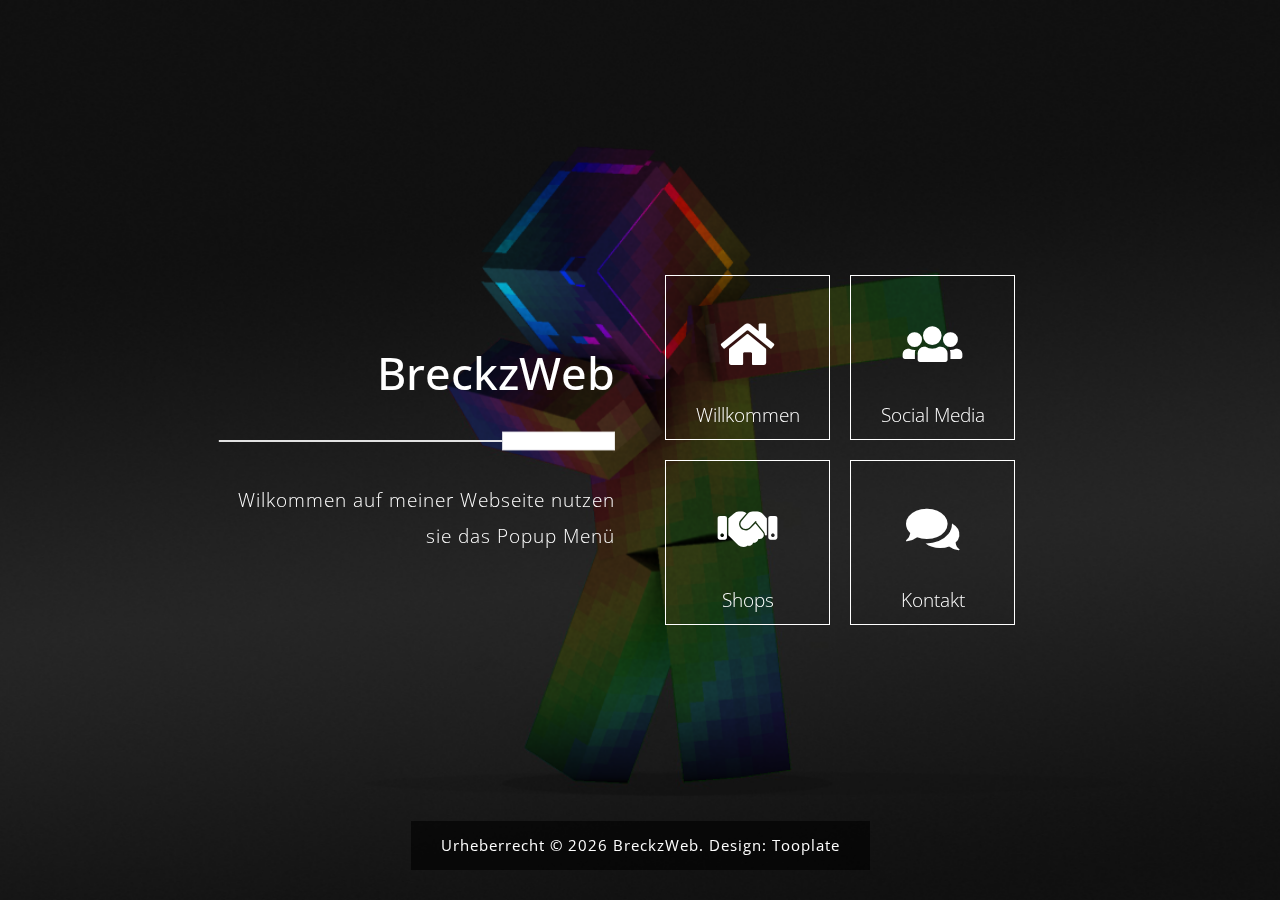
==== index.html @ 3dc98260 "Add files via upload" ====
<!DOCTYPE html>
<html lang="de">
<head>
    <meta charset="utf-8">
    <meta name="viewport" content="width=device-width, initial-scale=1">

    <title>BreckzWeb</title>
    <!-- CSS laden -->
    <link rel="stylesheet" href="https://fonts.googleapis.com/css?family=Open+Sans:300">  <!-- Google Webfont "Open Sans" -->
    <link rel="stylesheet" href="css/bootstrap.min.css">                                  <!-- https://getbootstrap.com/ -->
    <link rel="stylesheet" href="fontawesome/css/fontawesome-all.min.css">                <!-- https://fontawesome.com/ -->
    <link rel="stylesheet" type="text/css" href="slick/slick.css"/>                       <!-- http://kenwheeler.github.io/slick/ -->
    <link rel="stylesheet" type="text/css" href="slick/slick-theme.css"/>
    <link rel="stylesheet" href="css/tooplate-style.css">                                <!-- Templatemo Stil -->
    <script async src="https://pagead2.googlesyndication.com/pagead/js/adsbygoogle.js?client=ca-pub-4053846668307985"
     crossorigin="anonymous"></script>
    <script>document.documentElement.className="js";var supportsCssVars=function(){var e,t=document.createElement("style");return t.innerHTML="root: { --tmp-var: bold; }",document.head.appendChild(t),e=!!(window.CSS&&window.CSS.supports&&window.CSS.supports("font-weight","var(--tmp-var)")),t.parentNode.removeChild(t),e};supportsCssVars()||alert("Bitte betrachten Sie dies in einem modernen Browser wie der neuesten Version von Chrome oder Microsoft Edge.");</script>
    
</head>

<body>
    <div id="tm-bg"></div>
    <div id="tm-wrap">
        <div class="tm-main-content">
            <div class="container tm-site-header-container">
                <div class="row">
                    <div class="col-sm-12 col-md-6 col-lg-6 col-md-col-xl-6 mb-md-0 mb-sm-4 mb-4 tm-site-header-col">
                        <div class="tm-site-header">
                            <h1 class="mb-4">BreckzWeb</h1>
                            <img src="img/underline.png" class="img-fluid mb-4">
                            <p>Wilkommen auf meiner Webseite nutzen sie das Popup Menü</p>        
                        </div>                        
                    </div>
                    <div class="col-sm-12 col-md-6 col-lg-6 col-xl-6">
                        <div class="content">
                            <div class="grid">
                                <div class="grid__item" id="home-link">
                                    <div class="product">
                                        <div class="tm-nav-link">
                                            <i class="fas fa-home fa-3x tm-nav-icon"></i>
                                            <span class="tm-nav-text">Willkommen</span>
                                            <div class="product__bg"></div>        
                                        </div>                                    
                                        <div class="product__description">
                                            <div class="row mb-3">
                                                <div class="col-12">
                                                    <h2 class="tm-page-title">Willkommen bei BreckzWeb</h2>        
                                                </div>
                                            </div>                                        
                                            <div class="row">
                                                <div class="col-sm-12 col-md-6 col-lg-6 col-xl-6">
                                                    <img src="img/favicon.ico" class="img-fluid mb-3">
                                                    <p>Hey, willkommen! Dies ist die offizielle Webseite von BreckzTv auf BreckzWeb. Hier gibt’s News, Videos und vieles mehr. Viel Spaß beim Stöbern!</p>
                                                    <p>Bitte erzählen Sie Ihren Freunden von <a rel="nofollow" href="https://breckzweb.netlify.app" target="_parent">BreckzWeb</a>. Das wäre sehr hilfreich für uns. Danke.</p>    
                                                </div>
                                                <div class="discord-server">
                                                    <h3>Discord</h3>
                                                    <p>Tretet jetzt meinem Discord Server bei:</p>
                                                    <a class="join-button" href="https://discord.gg/ujYKbt6CQH">Zum Discord Server</a>
                                                    <a class="donation-button" href="https://www.paypal.com/paypalme/BurhanDakdevir">Spenden</a>
                                                </div>
                                                <div class="col-sm-12 col-md-6 col-lg-6 col-xl-6">
                                                    
                                    
                                                </div>                                        
                                            </div>
                                            
                                        </div>
                                    </div>
                                </div>

                                <div class="grid__item" id="team-link">
                                    <div class="product">
                                        <div class="tm-nav-link">
                                            <i class="fas fa-users fa-3x tm-nav-icon"></i>
                                            <span class="tm-nav-text">Social Media</span>
                                            <div class="product__bg"></div>            
                                        </div>                                     
                                        <div class="product__description">
                                            <div class="p-sm-4 p-2">
                                                <div class="row mb-3">
                                                    <div class="col-12">
                                                        <h2 class="tm-page-title">Hier sind die Socialmedia Kanäle.</h2>        
                                                    </div>
                                                </div>
                                                <div class="row tm-reverse-sm">
                                                    <div class="col-sm-12 col-md-8 col-lg-8 col-xl-8">
                                                        <a href="https://www.instagram.com/breckztv/" target="_blank" rel="noopener noreferrer">
                                                            <img src="img/instagram.png" alt="Instagram Icon" width="50" height="50">
                                                        </a>
                                                        <a href="https://www.youtube.com/channel/UCcWAh6ZCS0S7OKn42USLq7Q" target="_blank" rel="noopener noreferrer">
                                                            <img src="img/youtube.png" alt="YouTube Icon" width="50" height="50">
                                                        </a>
                                                        <a href="https://www.tiktok.com/@breckztv?" target="_blank" rel="noopener noreferrer">
                                                            <img src="img/tiktok.png" alt="TikTok Icon" width="50" height="50">
                                                        </a>
                                                        <a href="https://www.twitch.tv/breckztv" target="_blank" rel="noopener noreferrer">
                                                            <img src="img/twitch.png" alt="Twitch Icon" width="50" height="50">
                                                        </a>
                                                        <a href="https://open.spotify.com/intl-de/artist/3eEcuAtB63P7e7k5vS189v?si=sSIAUNODQnudlvntLWBLWA&nd=1&dlsi=ccb4ec44098e4a85" target="_blank" rel="noopener noreferrer">
                                                            <img src="img/spotify.png" alt="Spotify Icon" width="50" height="50">
                                                        </a>
                                                              
                                                    </div>                                                
                                                    <div class="col-sm-12 col-md-4 col-lg-4 col-xl-4 mb-lg-0 mb-sm-4 mb-4">
                                                    
                                                    </div>
                                                </div>
                                            </div>
                                        </div>
                                    </div>
                                </div>

                                <div class="grid__item">
                                    <div class="product">
                                        <div class="tm-nav-link">
                                            <i class="fas fa-handshake fa-3x tm-nav-icon"></i>
                                            <span class="tm-nav-text">Shops</span>
                                            <div class="product__bg"></div>             
                                        </div>                                                                 
                                        <div class="product__description">
                                            <div class="p-sm-4 p-2">
                                                <div class="row mb-3">
                                                    <div class="col-12">
                                                        <h2 class="tm-page-title">Meine Shops</h2>        
                                                    </div>
                                                </div>
                                                <div class="row mb-3">
                                                    <div class="col-12">
                                                        <p>Hier findet ihr Meine Shops <a rel="nofollow" href="https://breckztv-shop.myspreadshop.de/" target="_parent">BreckzTvShop</a> und <a rel="nofollow" href="https://b-shop.myspreadshop.de/" target="_parent">Biggest Shop</a> mit professionell erstellten Logos durch Adobe Photoshop und Gimp.</p>
                                                    </div>
                                                </div>
                                                <div class="row">
                                                    <div class="col-12">
                                                        <div class="p-sm-4 p-2 tm-img-container">
                                                            <div class="tm-img-slider" id="tmImgSlider">
                                                              <a href="https://breckztv-shop.myspreadshop.de/breckztv?idea=6388bfd53664df7481e527cf" class="tm-slider-img-link"><img src="img/design/design1.jpg" alt="BreckzTvShop" class="img-fluid tm-slider-img"></a>
                                                              <a href="https://breckztv-shop.myspreadshop.de/icy+b%C3%A4r+by+breckztv+design+orginal?idea=63ead3eade70b11fe5a7b397" class="tm-slider-img-link"><img src="img/design/design2.jpg" alt="BreckzTvShop" class="img-fluid tm-slider-img"></a>
                                                              <a href="https://breckztv-shop.myspreadshop.de/planet+von+breckztv?idea=63fd0ec10f06672fa796cc8c" class="tm-slider-img-link"><img src="img/design/design3.jpg" alt="BreckzTvShop" class="img-fluid tm-slider-img"></a>
                                                              <a href="https://breckztv-shop.myspreadshop.de/planet+der+breckz?idea=640460c50f06672fa78fc1ee" class="tm-slider-img-link"><img src="img/design/design4.jpg" alt="BreckzTvShop" class="img-fluid tm-slider-img"></a>
                                                              <a href="https://breckztv-shop.myspreadshop.de/%C3%BCff+kafa+leyla?idea=642d9533ceea756f579893e6" class="tm-slider-img-link"><img src="img/design/design5.jpg" alt="BreckzTvShop" class="img-fluid tm-slider-img"></a>
                                                              <a href="https://breckztv-shop.myspreadshop.de/teddy+in+cartoon+style?idea=64ad9e7877f5bb73d419576c" class="tm-slider-img-link"><img src="img/design/design6.jpg" alt="BreckzTvShop" class="img-fluid tm-slider-img"></a>
                                                              <a href="https://breckztv-shop.myspreadshop.de/over+the+moon?idea=669dfbca851398410bbe30be" class="tm-slider-img-link"><img src="img/design/design7.jpg" alt="BreckzTvShop" class="img-fluid tm-slider-img"></a>
                                                              <a href="https://breckztv-shop.myspreadshop.de/elektrik+dragon+breckztv?idea=672f9b82774a2c01cb53615e" class="tm-slider-img-link"><img src="img/design/design8.jpg" alt="BreckzTvShop" class="img-fluid tm-slider-img"></a>
                                                              <a href="https://b-shop.myspreadshop.de/kassel+ist+hood?idea=633d938518fd727533b9616f" class="tm-slider-img-link"><img src="img/design/b-design1.jpg" alt="Biggest-Shop" class="img-fluid tm-slider-img"></a>
                                                              <a href="https://b-shop.myspreadshop.de/frosch+design?idea=66671d9b1a28af32506dbac9" class="tm-slider-img-link"><img src="img/design/b-design2.jpg" alt="Bild 4" class="img-fluid tm-slider-img"></a>
                                                            </div>
                                                        </div>  
                                                    </div>
                                                </div>
                                            </div>
                                        </div>       
                                    </div>
                                </div>

                                <div class="grid__item">
                                    <div class="product">
                                        <div class="tm-nav-link">
                                            <i class="fas fa-comments fa-3x tm-nav-icon"></i>
                                            <span class="tm-nav-text">Kontakt</span>
                                            <div class="product__bg"></div>             
                                        </div>                                                              
                                        <div class="product__description">
                                            <div class="pt-sm-4 pb-sm-4 pl-sm-5 pr-sm-5 pt-2 pb-2 pl-3 pr-3">
                                                <div class="row mb-3">
                                                    <div class="col-12">
                                                        <h2 class="tm-page-title">Kontaktieren Sie uns</h2>        
                                                    </div>
                                                </div>
                                                <div class="row mb-4">
                                                    <div class="col-12">
                                                        </div>
                                                </div>
                                                <div class="row">
                                                    <div class="col-12">
                                                        <form action="mailto:burhandakdevir@googlemail.com" method="post" class="contact-form">
                                                            <div class="row">
                                                                <div class="form-group col-md-6 col-lg-6 col-xl-6">
                                                                  <input type="text" id="contact_name" name="contact_name" class="form-control" placeholder="Name"  required/>
                                                                </div>
                                                                <div class="form-group col-md-6 col-lg-6 col-xl-6 tm-col-email">
                                                                  <input type="email" id="contact_email" name="contact_email" class="form-control" placeholder="E-Mail"  required/>
                                                                </div>
                                                            </div>                                                        
                                                            <div class="form-group">
                                                              <textarea id="contact_message" name="contact_message" class="form-control" rows="9" placeholder="Nachricht" required></textarea>
                                                            </div>
                                                            <button type="submit" class="btn btn-primary tm-btn-submit">Absenden</button>
                                                        </form>
                                                    </div>
                                                </div>
                                            </div>                                            
                                        </div>
                                    </div>
                                </div>
                            </div> 
                        </div>                       
                    </div>
                </div>                
            </div>
            <footer>
                <p class="small tm-copyright-text">Urheberrecht &copy; <span class="tm-current-year">2025</span> BreckzWeb. 
                
                Design: <a rel="nofollow" href="https://www.tooplate.com" class="tm-text-highlight">Tooplate</a></p>
            </footer>
        </div> <!-- .tm-main-content -->  
    </div>
    <!-- JS laden -->
    <script src="js/jquery-3.2.1.slim.min.js"></script>         <!-- https://jquery.com/ -->    
    <script src="slick/slick.min.js"></script>                  <!-- http://kenwheeler.github.io/slick/ -->  
    <script src="js/anime.min.js"></script>                     <!-- http://animejs.com/ -->
    <script src="js/main.js"></script>  
    <script>      

        function setupFooter() {
            var pageHeight = $('.tm-site-header-container').height() + $('footer').height() + 100;

            var main = $('.tm-main-content');

            if($(window).height() < pageHeight) {
                main.addClass('tm-footer-relative');
            }
            else {
                main.removeClass('tm-footer-relative');   
            }
        }

        /* DOM ist bereit
        ------------------------------------------------*/
        $(function(){

            setupFooter();

            $(window).resize(function(){
                setupFooter();
            });

            $('.tm-current-year').text(new Date().getFullYear());  // Aktualisieren Sie das Jahr im Urheberrecht           
        });

    </script>             

</body>
</html>
---- css/tooplate-style.css ----
body {
  font-family: "Open Sans", Helvetica, Arial, sans-serif;
  font-size: 19px;
  font-weight: 300;
  color: white;
  position: relative;
}

h1 {
  font-size: 2.8rem;
}

#tm-bg {
  position: fixed;
  top: 0;
  left: 0;
  width: 100%;
  height: 100%;
  background-image: url(../img/pop-bg.png);
  background-position: center;
  background-size: cover;
  background-repeat: no-repeat;
  z-index: -1;
  transition: all 0.3s ease;
}

#tm-bg:after {
  content: "";
  display: block;
  position: absolute;
  top: 0;
  left: 0;
  width: 100%;
  height: 100%;
}

#tm-wrap {
  display: flex;
  align-items: center;
  height: 100%;
  min-height: 100vh;
}

p {
  line-height: 1.9;
  letter-spacing: 1px;
}

.tm-main-content {
  display: flex;
  align-items: center;
  padding: 50px 15px;
  position: absolute;
  left: 0;
  right: 0;
  top: 0;
  bottom: 0;
  overflow: auto;
}

.tm-site-header-col {
  display: flex;
  align-items: center;
}

.tm-site-header {
  margin: 10px;
  text-align: right;
  width: 100%;
}

.tm-nav ul {
  padding-left: 0;
  display: block;
}

.tm-nav li {
  list-style: none;
  display: inline-block;
  border: 1px solid white;
  float: left;
  margin: 10px;
}

.tm-nav-link {
  color: white;
  display: flex;
  flex-direction: column;
  justify-content: center;
  width: 165px;
  height: 165px;
  text-align: center;
  border: 1px solid white;
  cursor: pointer;
  position: relative;
}

.tm-nav-text {
  position: absolute;
  left: 0;
  right: 0;
  bottom: 10px;
}

.fa-3x {
  font-size: 2.5em;
}

.product {
  background: transparent;
  transition: all 0.3s ease;
}

.product:hover {
  background: #2c2a35;
  color: #a9a9a9;
}

.tm-nav-icon {
  display: block;
  margin-bottom: 25px;
}

/* Expanding Grid Items from Codrops */
.tm-page-title {
  font-weight: 300;
}
.content {
  max-width: 370px;
}
.grid {
  display: flex;
  flex-wrap: wrap;
}
.grid__item {
  margin: 10px;
}
.product {
  position: relative;
  cursor: pointer;
}

.product__bg {
  width: 100%;
  height: 100%;
  top: 0px;
}

.product__bg,
.product__description {
  opacity: 0;
  position: absolute;
}

.product__description {
  width: 100%;
  height: 100%;
  top: 0;
  left: 0;
  display: none;
}

.tm-fa-close {
  font-size: 30px;
}

.details {
  font-size: 1rem;
  width: 100%;
  height: 100%;
  bottom: 0;
  left: 0;
  z-index: 1000;
  display: flex;
  flex-direction: column;
  justify-content: center;
  pointer-events: none;
  padding: 15px;
  display: none;
}

.details > * {
  position: relative;
  opacity: 0;
}

.details--open {
  pointer-events: auto;
}

.details__bg {
  width: 100%;
  max-width: 900px;
  left: 0;
  right: 0;
  margin-left: auto;
  margin-right: auto;
}

.details__bg--down {
  background: #2c2a35;
}

.details__bg {
  padding: 50px;
  transform-origin: 0 0;
}

.details__close {
  position: absolute;
  top: 5px;
  right: 0;
  border: 0;
  background: none;
  margin: 1em;
  cursor: pointer;
  font-size: 0.85em;
  color: white;
  z-index: 1001;
}

/* Team */
.tm-reverse-sm {
  flex-direction: row;
}

/* Our Work */
.tm-slider-img-link {
  padding-left: 10px;
  padding-right: 10px;
}

.slick-dots li button:before {
  font-size: 20px;
  color: white;
  opacity: 1;
}

.slick-dots {
  position: absolute;
  bottom: -40px;
  display: block;
  width: 100%;
  padding: 0;
  list-style: none;
  text-align: center;
}

.slick-dots li.slick-active button:before {
  opacity: 0.75;
  color: deepskyblue;
}

/* Contact */
.form-control {
  font-size: 1.1rem;
  border-radius: 0;
  border: none;
  background-color: #353541;
  color: white;
  padding: 0.75rem;
}

.form-control:focus {
  color: #cecece;
  background-color: #4d4c59;
  border-color: transparent;
}

.tm-col-email {
  padding-left: 0;
}

.tm-btn-submit {
  background-color: #006599;
}

.tm-btn-gray {
  background-color: #494752;
  color: white;
}

.tm-btn-gray:hover {
  background-color: #77757d;
  color: white;
}

.btn {
  padding: 0.5rem 2.4rem;
  font-size: 1.2rem;
  border-radius: 0;
}

.btn-primary {
  border-color: transparent;
}

.btn-primary:hover {
  background-color: #0e7fb9;
  border-color: transparent;
}

/* Footer */
footer {
  position: absolute;
  bottom: 30px;
  text-align: center;
  left: 0;
  right: 0;
}

.tm-text-highlight {
  color: white;
}
.tm-text-highlight:hover {
  color: red;
}
.tm-main-content.tm-footer-relative {
  flex-direction: column;
}
.tm-main-content.tm-footer-relative footer {
  position: relative;
  bottom: 0;
  margin-top: 50px;
}

.tm-copyright-text {
  background-color: rgba(0, 0, 0, 0.6);
  display: inline-block;
  padding: 10px 30px;
}

a,
button {
  transition: all 0.3s ease;
}
a:hover,
a:focus {
  text-decoration: none;
  outline: none;
}

p:last-child {
  margin-bottom: 0;
}

@media (min-width: 900px) {
  .container {
    max-width: 900px;
  }
}

@media (min-width: 767px) and (max-width: 991px), (max-width: 440px) {
  .tm-nav-link {
    width: 145px;
    height: 145px;
  }
}

@media (max-width: 767px) {
  .container {
    max-width: 450px;
  }
  .content {
    margin-left: auto;
    margin-right: 0;
  }
  .tm-nav ul {
    display: flex;
    flex-wrap: wrap;
    justify-content: flex-end;
  }
  .grid {
    justify-content: flex-end;
  }
  .tm-col-email {
    padding-left: 15px;
  }
  .tm-reverse-sm {
    flex-direction: column-reverse;
  }
}

@media (max-width: 544px) {
  .tm-main-content {
    flex-direction: column;
  }
  .details__bg {
    padding: 55px 40px;
  }
  .slick-dots li button:before {
    font-size: 15px;
  }

  footer {
    position: relative;
    bottom: 0;
  }
}

@media (max-width: 419px) {
  .tm-nav-link {
    width: 120px;
    height: 120px;
  }

  .fa-3x {
    font-size: 2.2em;
  }
}

.discord-chat {
  text-align: center;
  background-color: #fff;
  padding: 20px;
  margin: 20px auto;
  border-radius: 5px;
  width: 80%;
  max-width: 800px;
  box-shadow: 0 0 10px rgba(0, 0, 0, 0.1);
}

.discord-chat h2 {
  margin-top: 0;
}

.discord-chat img {
  width: 200px;
  height: auto;
  border-radius: 5px;
  margin: 10px 0;
}

.join-button, .donation-button {
  display: inline-block;
  background: linear-gradient(to right, #ff7e5f, #feb47b);
  color: white;
  padding: 10px 20px;
  margin: 10px 5px;
  text-decoration: none;
  border-radius: 5px;
  transition: background 0.3s;
}

.join-button:hover, .donation-button:hover {
  background: linear-gradient(to right, #feb47b, #ff7e5f);
}

.adsbygoogle {
  display: block;
  margin: 20px 0;
}
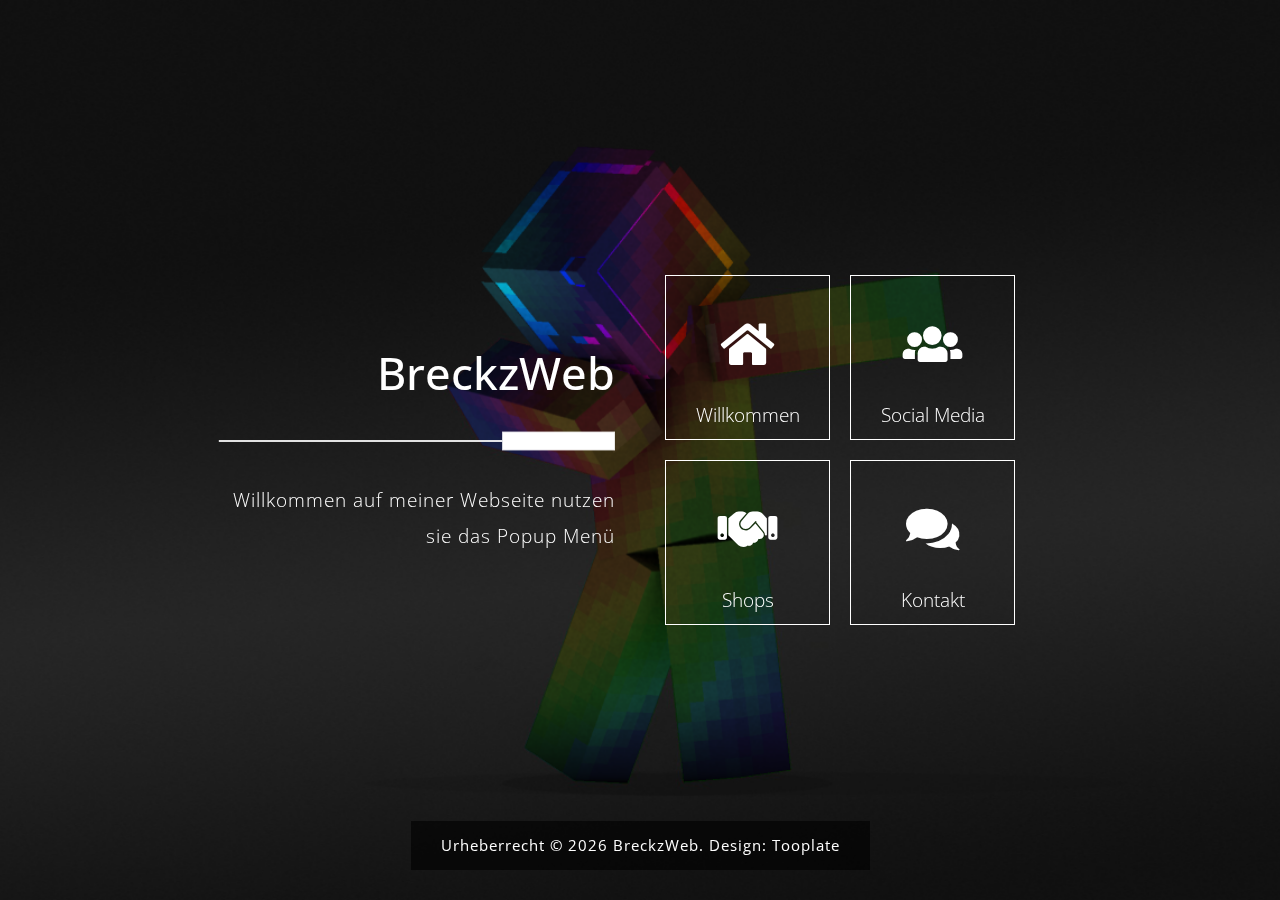
==== commit dbc92f57: "Update index.html" ====
--- a/index.html
+++ b/index.html
@@ -3,6 +3,7 @@
 <head>
     <meta charset="utf-8">
     <meta name="viewport" content="width=device-width, initial-scale=1">
+    <link rel="icon" href="img/favicon.ico" type="image/x-icon">
 
     <title>BreckzWeb</title>
     <!-- CSS laden -->
@@ -28,7 +29,7 @@
                         <div class="tm-site-header">
                             <h1 class="mb-4">BreckzWeb</h1>
                             <img src="img/underline.png" class="img-fluid mb-4">
-                            <p>Wilkommen auf meiner Webseite nutzen sie das Popup Menü</p>        
+                            <p>Willkommen auf meiner Webseite nutzen sie das Popup Menü</p>        
                         </div>                        
                     </div>
                     <div class="col-sm-12 col-md-6 col-lg-6 col-xl-6">
